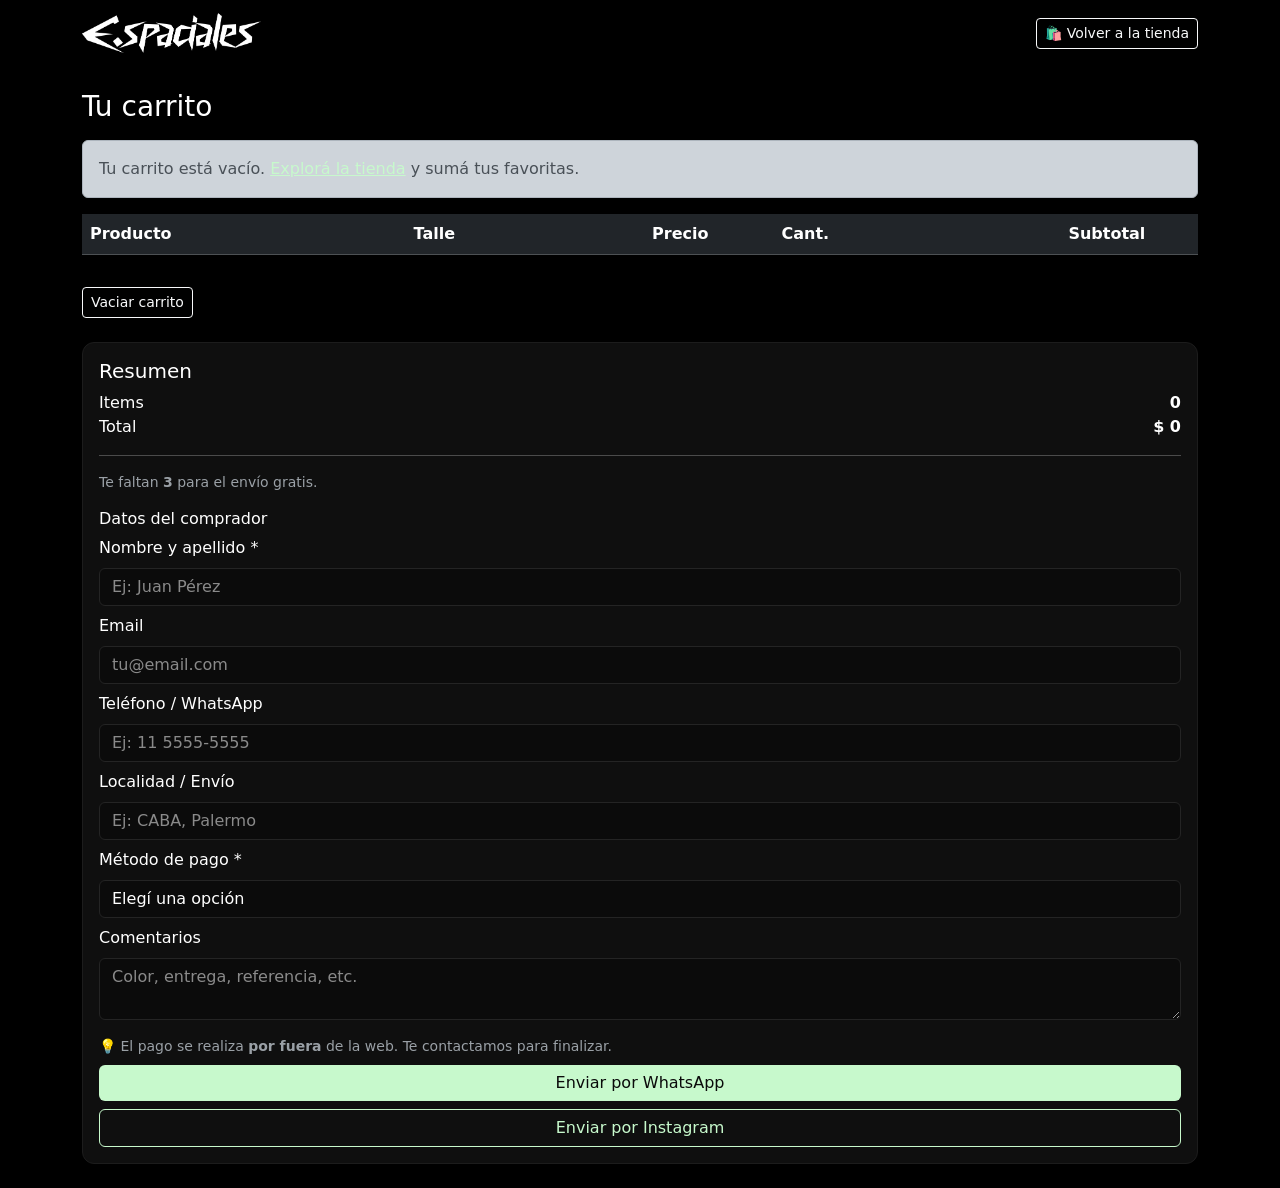
==== carrito.html @ 38c1c947 "subida 12345" ====
<!doctype html>
<html lang="es">
<head>
  <meta charset="utf-8">
  <meta name="viewport" content="width=device-width, initial-scale=1">
  <title>Carrito | Espaciales</title>
  <meta name="description" content="Carrito de compras Espaciales: revisá tu pedido, datos y envío a WhatsApp/Email.">
  <link href="https://cdn.jsdelivr.net/npm/bootstrap@5.3.3/dist/css/bootstrap.min.css" rel="stylesheet">
  <style>
    :root{ --bg:#000; --fg:#fff; --accent:#C7F9CC; --muted:#9aa0a6; }
    html{ scroll-behavior:smooth; }
    body{ background:var(--bg); color:var(--fg); }
    .navbar{ background:#000; }
    .navbar .nav-link, .navbar .navbar-brand{ color:var(--fg); }
    a{ color:var(--accent); }

    /* Carrito (tabla) */
    .table-dark td, .table-dark th{ vertical-align:middle; }
    .qty-btn{ width:2rem; height:2rem; padding:0; line-height:2rem; text-align:center; }

    /* Panel resumen */
    .summary{ background:#0f0f0f; border:1px solid #1c1c1c; border-radius:12px; }
    .muted{ color:var(--muted); }
    .btn-accent{ background:var(--accent); color:#0a0a0a; border:none; }
    .btn-outline-accent{ border:1px solid var(--accent); color:var(--accent); }

    /* Form */
    .form-control, .form-select, .form-check-input{
      background:#0b0b0b; color:#fff; border:1px solid #242424;
    }
    .form-control::placeholder{ color:#8a8a8a; }
    .form-control:focus, .form-select:focus{ border-color:#333; box-shadow:0 0 0 .25rem rgba(199,249,204,.15); }
    .invalid-feedback{ color:#ffa5a5; }

    /* Pedido enviado */
    .order-panel{ background:#0f0f0f; border:1px solid #1c1c1c; border-radius:12px; }
    .order-code{ font-family: ui-monospace, SFMono-Regular, Menlo, monospace; }
    .order-body{ white-space:pre-wrap; background:#0b0b0b; border:1px dashed #2a2a2a; border-radius:8px; padding:12px; }

    /* Imágenes derecha (si las usás en el futuro) */
    .hero-img{ width:100%; height:auto; border-radius:16px; object-fit:cover; max-height:400px; }
  </style>
</head>
<body>
  <nav class="navbar navbar-expand-lg navbar-dark sticky-top">
    <div class="container">
      <a id="brandToShop" class="navbar-brand d-flex align-items-center" href="tienda.html#inicio">
        <!-- AHORA EN LA MISMA CARPETA -->
        <img src="logo.png" alt="Espaciales" style="height: 40px; max-height: 40px; width:auto;">
      </a>
      <div class="ms-auto">
        <a id="backToShop" class="btn btn-sm btn-outline-light" href="tienda.html#tienda">🛍️ Volver a la tienda</a>
      </div>
    </div>
  </nav>

  <div class="container my-4">
    <h1 class="h3 mb-3">Tu carrito</h1>

    <div id="empty" class="alert alert-dark d-none">
      Tu carrito está vacío. <a href="tienda.html#tienda">Explorá la tienda</a> y sumá tus favoritas.
    </div>

    <div id="cartWrap" class="row g-4">
      <!-- IZQUIERDA: Carrito (editable) + Resumen + Datos -->
      <div class="col-12 ">
        <!-- Carrito -->
        <div class="table-responsive mb-3">
          <table class="table table-dark table-hover align-middle">
            <thead>
              <tr>
                <th>Producto</th>
                <th class="text-center">Talle</th>
                <th class="text-end">Precio</th>
                <th class="text-center">Cant.</th>
                <th class="text-end">Subtotal</th>
                <th></th>
              </tr>
            </thead>
            <tbody id="tbody"></tbody>
          </table>
        </div>
        <button id="clearBtn" class="btn btn-outline-light btn-sm mb-4">Vaciar carrito</button>

        <!-- Resumen + Datos -->
        <div class="p-3 summary">
          <h2 class="h5">Resumen</h2>
          <div class="d-flex justify-content-between">
            <span>Items</span><strong id="itemsCount">0</strong>
          </div>
          <div class="d-flex justify-content-between">
            <span>Total</span><strong id="totalPrice">$0</strong>
          </div>
          <hr>
          <div id="shippingMsg" class="muted small mb-3"></div>

          <h3 class="h6 mt-3 mb-2">Datos del comprador</h3>
          <form id="buyerForm" novalidate>
            <div class="mb-2">
              <label class="form-label">Nombre y apellido *</label>
              <input id="bf_name" class="form-control" placeholder="Ej: Juan Pérez" required>
              <div class="invalid-feedback">Ingresá tu nombre.</div>
            </div>
            <div class="mb-2">
              <label class="form-label">Email</label>
              <input id="bf_email" type="email" class="form-control" placeholder="tu@email.com">
              <div class="invalid-feedback">Email inválido.</div>
            </div>
            <div class="mb-2">
              <label class="form-label">Teléfono / WhatsApp</label>
              <input id="bf_phone" class="form-control" placeholder="Ej: 11 5555-5555">
            </div>
            <div class="mb-2">
              <label class="form-label">Localidad / Envío</label>
              <input id="bf_city" class="form-control" placeholder="Ej: CABA, Palermo">
            </div>
            <div class="mb-2">
              <label class="form-label">Método de pago *</label>
              <select id="bf_pay" class="form-select" required>
                <option value="">Elegí una opción</option>
                <option>Transferencia / Depósito</option>
                <option>Mercado Pago (externo)</option>
                <option>Efectivo / a convenir</option>
              </select>
              <div class="invalid-feedback">Elegí el método de pago.</div>
            </div>
            <div class="mb-3">
              <label class="form-label">Comentarios</label>
              <textarea id="bf_notes" class="form-control" rows="2" placeholder="Color, entrega, referencia, etc."></textarea>
            </div>

            <div class="small muted mb-2">
              💡 El pago se realiza <strong>por fuera</strong> de la web. Te contactamos para finalizar.
            </div>

            <div class="d-grid gap-2">
              <button id="sendWA" type="button" class="btn btn-accent">Enviar por WhatsApp</button>
              <button id="sendIG" type="button" class="btn btn-outline-accent">Enviar por Instagram</button>
            </div>
          </form>
        </div>
      </div>
    </div>

    <!-- Pedido enviado (reflejo en la misma página) -->
    <div id="sentPanel" class="order-panel p-3 mt-4 d-none">
      <div class="d-flex justify-content-between align-items-center flex-wrap gap-2">
        <div>
          <strong>Pedido enviado</strong> · Código <span id="sentCode" class="order-code"></span>
        </div>
        <div class="d-flex gap-2">
          <button id="copyMsg" class="btn btn-sm btn-outline-light">Copiar</button>
          <button id="printMsg" class="btn btn-sm btn-light text-dark">Imprimir</button>
        </div>
      </div>
      <div class="mt-2 muted small">Estado: en espera de pago externo.</div>
      <div id="sentBody" class="order-body mt-3"></div>
    </div>
  </div>

  <script>
    // ---------- Config ----------
    const CART_KEY = 'espaciales_cart';
    const LAST_ORDER_KEY = 'espaciales_last_order';
    const WA_NUMBER = '542944607760'; // sin "+"
    const IG_USERNAME = 'e.spaciales';

    // ---------- Utils ----------
    const $ = sel => document.querySelector(sel);
    const money = n => new Intl.NumberFormat('es-AR',{style:'currency',currency:'ARS',maximumFractionDigits:0}).format(n);

    const empty = $('#empty');

    // Carrito (tabla)
    const tbody = $('#tbody');
    const clearBtn = $('#clearBtn');

    // Form
    const buyerForm = $('#buyerForm');
    const fName  = $('#bf_name');
    const fEmail = $('#bf_email');
    const fPhone = $('#bf_phone');
    const fCity  = $('#bf_city');
    const fPay   = $('#bf_pay');
    const fNotes = $('#bf_notes');

    // Resumen
    const itemsCount = $('#itemsCount');
    const totalPrice = $('#totalPrice');
    const shippingMsg = $('#shippingMsg');

    // Acciones
    const sendWA = $('#sendWA');
    const sendIG = $('#sendIG');

    // Panel enviado
    const sentPanel = $('#sentPanel');
    const sentCode = $('#sentCode');
    const sentBody = $('#sentBody');
    const copyMsg = $('#copyMsg');
    const printMsg = $('#printMsg');

    function getCart(){ try{ return JSON.parse(localStorage.getItem(CART_KEY)) || []; }catch{ return []; } }
    function setCart(c){ localStorage.setItem(CART_KEY, JSON.stringify(c)); render(); }

    function qtySum(cart){ return cart.reduce((a,it)=>a+it.qty,0); }
    function total(cart){ return cart.reduce((a,it)=>a+it.qty*it.price,0); }

    // ---------- Render ----------
    function render(){
      const cart = getCart();

      if(cart.length===0){ empty.classList.remove('d-none'); }
      else{ empty.classList.add('d-none'); }

      // cuerpo tabla
      tbody.innerHTML = '';
      for(const it of cart){
        const tr = document.createElement('tr');
        tr.innerHTML = `
          <td>
            <div class="d-flex align-items-center gap-2">
              <div class="rounded border border-secondary" style="width:46px;height:46px; background:#111;"></div>
              <div>
                <div class="fw-semibold">${it.name}</div>
                <div class="text-secondary small">Código: ${it.id}</div>
              </div>
            </div>
          </td>
          <td class="text-center"><span class="badge bg-light text-dark">${it.size}</span></td>
          <td class="text-end">${money(it.price)}</td>
          <td class="text-center">
            <div class="btn-group" role="group" aria-label="Cantidad">
              <button class="btn btn-outline-light btn-sm qty-btn" data-act="dec" data-key="${it.key}">−</button>
              <span class="mx-2">${it.qty}</span>
              <button class="btn btn-outline-light btn-sm qty-btn" data-act="inc" data-key="${it.key}">+</button>
            </div>
          </td>
          <td class="text-end">${money(it.qty*it.price)}</td>
          <td class="text-end">
            <button class="btn btn-outline-danger btn-sm" data-act="del" data-key="${it.key}">✕</button>
          </td>
        `;
        tbody.appendChild(tr);
      }

      // listeners +/−/del
      tbody.querySelectorAll('button[data-key]').forEach(btn=>{
        btn.addEventListener('click', ()=>{
          const key = btn.dataset.key;
          const act = btn.dataset.act;
          const c = getCart();
          const i = c.findIndex(x=>x.key===key);
          if(i<0) return;
          if(act==='inc') c[i].qty += 1;
          if(act==='dec') c[i].qty = Math.max(1, c[i].qty-1);
          if(act==='del') c.splice(i,1);
          setCart(c);
        });
      });

      // resumen
      const cartNow = getCart();
      const count = qtySum(cartNow);
      itemsCount.textContent = count;
      totalPrice.textContent = money(total(cartNow));
      if(count >= 3){
        shippingMsg.innerHTML = '🎉 Tenés <strong>envío gratis</strong> por 3 o más remeras.';
      }else{
        shippingMsg.innerHTML = `Te faltan <strong>${Math.max(0,3-count)}</strong> para el envío gratis.`;
      }
    }

    // Vaciar carrito
    clearBtn.addEventListener('click', ()=>{
      if(confirm('¿Vaciar carrito?')) { localStorage.removeItem(CART_KEY); render(); }
    });

    // ---------- Validaciones ----------
    function markInvalid(input, invalid){ input.classList.toggle('is-invalid', invalid); }

    function validateBuyer(){
      let ok = true;
      markInvalid(fName, !fName.value.trim()); if(!fName.value.trim()) ok = false;
      markInvalid(fPay, !fPay.value.trim());   if(!fPay.value.trim()) ok = false;

      const hasEmail = fEmail.value.trim().length > 0;
      const hasPhone = fPhone.value.trim().length > 0;
      if(!hasEmail && !hasPhone){
        markInvalid(fEmail, true); markInvalid(fPhone, true); ok = false;
      }else{
        markInvalid(fEmail, false); markInvalid(fPhone, false);
      }

      if(hasEmail){
        const re = /^[^\s@]+@[^\s@]+\.[^\s@]+$/;
        const bad = !re.test(fEmail.value.trim());
        markInvalid(fEmail, bad); if(bad) ok = false;
      }
      return ok;
    }

    // ---------- Mensaje de pedido ----------
    function genOrderCode(){
      return 'ESP-' + Math.random().toString(36).slice(2,8).toUpperCase() + Date.now().toString(36).slice(-2).toUpperCase();
    }

    function buildMessage(cart, buyer, code){
      const lines = [];
      lines.push(`Pedido Espaciales — ${code}`);
      lines.push('');
      lines.push(`Cliente: ${buyer.name}`);
      if(buyer.city)  lines.push(`Localidad/Envío: ${buyer.city}`);
      if(buyer.email) lines.push(`Email: ${buyer.email}`);
      if(buyer.phone) lines.push(`Tel/WA: ${buyer.phone}`);
      lines.push(`Método de pago: ${buyer.pay}`);
      lines.push('');
      lines.push('Items:');
      for(const it of cart){
        const sub = it.qty * it.price;
        lines.push(`- ${it.name} (Talle ${it.size}) x${it.qty} — ${money(sub)}`);
      }
      lines.push('');
      const count = qtySum(cart);
      const tot = total(cart);
      lines.push(`Cantidad: ${count}`);
      lines.push(`Total a pagar: ${money(tot)}`);
      if(count >= 3) lines.push('Incluye envío gratis por 3+ remeras.');
      if(buyer.notes){
        lines.push('');
        lines.push('Comentarios:');
        lines.push(buyer.notes);
      }
      return lines.join('\n');
    }

    function saveLastOrder(order){ localStorage.setItem(LAST_ORDER_KEY, JSON.stringify(order)); }

    function showSentPanel(order){
      sentCode.textContent = order.code;
      sentBody.textContent = order.body;
      sentPanel.classList.remove('d-none');
      sentPanel.scrollIntoView({behavior:'smooth', block:'start'});
    }

    function loadLastOrder(){
      try{
        const data = JSON.parse(localStorage.getItem(LAST_ORDER_KEY) || 'null');
        if(data && data.code && data.body){ showSentPanel(data); }
      }catch{}
    }

    // ---------- Limpieza de RESUMEN al salir del carrito ----------
    function clearOrderSummary(){
      try{ localStorage.removeItem(LAST_ORDER_KEY); }catch{}
      sentPanel.classList.add('d-none');
      sentCode.textContent = '';
      sentBody.textContent = '';
      if (buyerForm) {
        buyerForm.reset();
        [fName,fEmail,fPhone,fCity,fPay,fNotes].forEach(el => el && el.classList.remove('is-invalid'));
      }
    }
    document.querySelectorAll('a[href^="tienda.html"]').forEach(a=>{
      a.addEventListener('click', clearOrderSummary, { capture:true });
    });
    window.addEventListener('pagehide', clearOrderSummary);

    // ---------- Envío por WhatsApp / Instagram ----------
    function composeBuyer(){
      return {
        name: fName.value.trim(),
        email: fEmail.value.trim(),
        phone: fPhone.value.trim(),
        city:  fCity.value.trim(),
        pay:   fPay.value.trim(),
        notes: fNotes.value.trim()
      };
    }

    async function handleSend(kind){
      const cart = getCart();
      if(cart.length === 0){ alert('Tu carrito está vacío'); return; }
      if(!validateBuyer()){
        alert('Completá los campos obligatorios (nombre, método de pago y un contacto).');
        return;
      }

      const buyer = composeBuyer();
      const code = genOrderCode();
      const body = buildMessage(cart, buyer, code);

      const order = { code, body, buyer, at: Date.now() };
      saveLastOrder(order);
      showSentPanel(order);

      if(kind === 'wa'){
        if(!WA_NUMBER || WA_NUMBER.length < 8){
          alert('Configurá tu número de WhatsApp en el código (WA_NUMBER).'); return;
        }
        const url = `https://wa.me/${WA_NUMBER}?text=${encodeURIComponent(body)}`;
        window.open(url, '_blank');
      }

      if(kind === 'ig'){
        // Intentamos copiar el texto para que lo pegues en el DM
        try{
          await navigator.clipboard.writeText(body);
          alert('Abrí Instagram. El resumen fue copiado al portapapeles: pegalo en el chat 👌');
        }catch{
          alert('Abrí Instagram. Si no se copió automáticamente, usá el botón "Copiar" del resumen.');
        }
        const igUrl = `https://ig.me/m/${IG_USERNAME}`;
        window.open(igUrl, '_blank');
      }
    }

    sendWA.addEventListener('click', ()=>handleSend('wa'));
    sendIG.addEventListener('click', ()=>handleSend('ig'));

    copyMsg.addEventListener('click', async ()=>{
      try{
        await navigator.clipboard.writeText(sentBody.textContent || '');
        copyMsg.textContent = 'Copiado ✔';
        setTimeout(()=> copyMsg.textContent = 'Copiar', 1200);
      }catch{ alert('No se pudo copiar. Copiá manualmente.'); }
    });
    printMsg.addEventListener('click', ()=>window.print());

    // ---------- Init ----------
    render();
    loadLastOrder();
  </script>
</body>
</html>
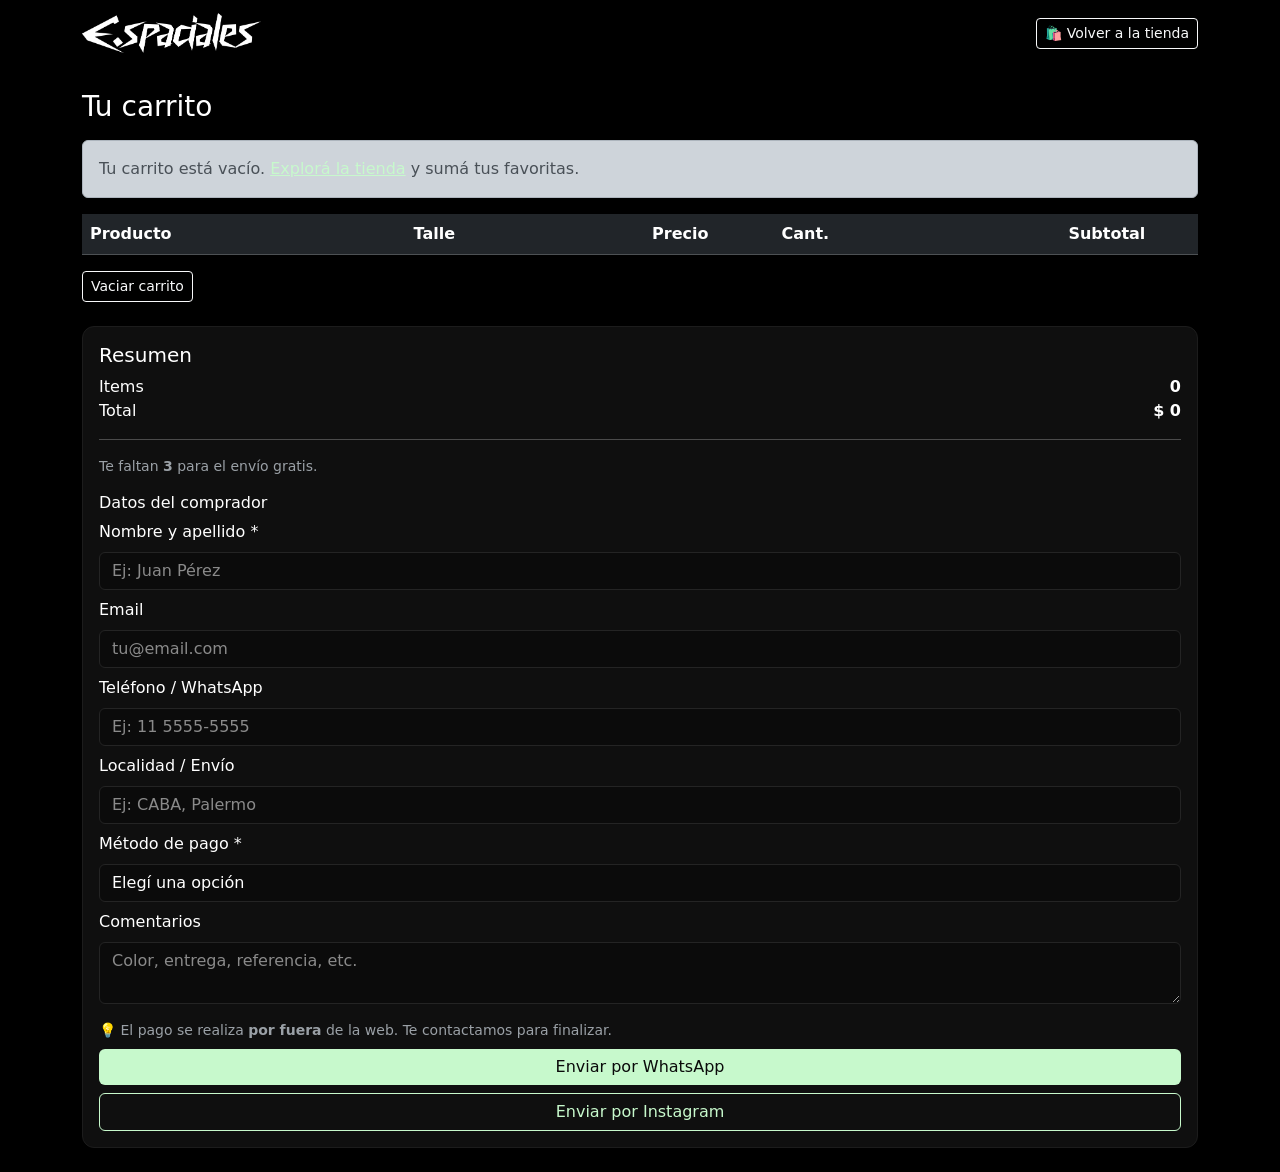
==== commit 44a69aa6: "Update carrito.html" ====
--- a/carrito.html
+++ b/carrito.html
@@ -14,9 +14,36 @@
     .navbar .nav-link, .navbar .navbar-brand{ color:var(--fg); }
     a{ color:var(--accent); }
 
-    /* Carrito (tabla) */
+    /* Tabla */
     .table-dark td, .table-dark th{ vertical-align:middle; }
     .qty-btn{ width:2rem; height:2rem; padding:0; line-height:2rem; text-align:center; }
+
+    /* En desktop dejo overflow visible para que el hover grande no se recorte */
+    @media (min-width: 992px){
+      .table-responsive{ overflow:visible; }
+    }
+
+    /* Miniatura + hover */
+    .thumb-wrap{ width:46px; height:46px; position:relative; flex:0 0 46px; overflow:visible; }
+    .thumb{
+      width:100%; height:100%; object-fit:cover; border-radius:8px; display:block;
+      transition:transform .18s ease, box-shadow .18s ease; cursor:zoom-in;
+    }
+    @media (hover:hover) and (pointer:fine){
+      .thumb:hover{ transform:scale(3.2); transform-origin:left center; box-shadow:0 14px 36px rgba(0,0,0,.55); z-index:3; position:relative; }
+    }
+
+    /* Preview flotante en desktop (evita que se corte con bordes) */
+    .hover-preview{
+      position:fixed; z-index:2000; pointer-events:none; filter:drop-shadow(0 18px 42px rgba(0,0,0,.6));
+    }
+    .hover-preview img{ width:300px; max-height:70vh; border-radius:12px; background:#000; display:block; }
+    @media (max-width: 991.98px){ .hover-preview{ display:none; } }
+
+    /* Lightbox */
+    .lightbox{ position:fixed; inset:0; background:rgba(0,0,0,.86); display:none; align-items:center; justify-content:center; z-index:2050; padding:24px; }
+    .lightbox.open{ display:flex; }
+    .lightbox img{ max-width:90vw; max-height:90vh; border-radius:12px; box-shadow:0 20px 50px rgba(0,0,0,.7); }
 
     /* Panel resumen */
     .summary{ background:#0f0f0f; border:1px solid #1c1c1c; border-radius:12px; }
@@ -25,9 +52,7 @@
     .btn-outline-accent{ border:1px solid var(--accent); color:var(--accent); }
 
     /* Form */
-    .form-control, .form-select, .form-check-input{
-      background:#0b0b0b; color:#fff; border:1px solid #242424;
-    }
+    .form-control, .form-select, .form-check-input{ background:#0b0b0b; color:#fff; border:1px solid #242424; }
     .form-control::placeholder{ color:#8a8a8a; }
     .form-control:focus, .form-select:focus{ border-color:#333; box-shadow:0 0 0 .25rem rgba(199,249,204,.15); }
     .invalid-feedback{ color:#ffa5a5; }
@@ -37,19 +62,28 @@
     .order-code{ font-family: ui-monospace, SFMono-Regular, Menlo, monospace; }
     .order-body{ white-space:pre-wrap; background:#0b0b0b; border:1px dashed #2a2a2a; border-radius:8px; padding:12px; }
 
-    /* Imágenes derecha (si las usás en el futuro) */
-    .hero-img{ width:100%; height:auto; border-radius:16px; object-fit:cover; max-height:400px; }
+    /* ===== Mobile tweaks: más chico y sin scroll horizontal ===== */
+    @media (max-width: 576px){
+      .container{ padding-left:12px; padding-right:12px; }
+      .table{ font-size:.92rem; }
+      .thumb-wrap{ width:38px; height:38px; }
+      .qty-btn{ width:1.75rem; height:1.75rem; line-height:1.75rem; }
+      /* oculto columna "Precio" para ganar ancho (dejamos Subtotal) */
+      table thead th:nth-child(3),
+      table tbody td:nth-child(3){ display:none; }
+      /* evito barras horizontales dentro de la tabla */
+      .table-responsive{ overflow-x:hidden; }
+    }
   </style>
 </head>
 <body>
   <nav class="navbar navbar-expand-lg navbar-dark sticky-top">
     <div class="container">
-      <a id="brandToShop" class="navbar-brand d-flex align-items-center" href="tienda.html#inicio">
-        <!-- AHORA EN LA MISMA CARPETA -->
+      <a class="navbar-brand d-flex align-items-center" href="index.html#inicio">
         <img src="logo.png" alt="Espaciales" style="height: 40px; max-height: 40px; width:auto;">
       </a>
       <div class="ms-auto">
-        <a id="backToShop" class="btn btn-sm btn-outline-light" href="tienda.html#tienda">🛍️ Volver a la tienda</a>
+        <a class="btn btn-sm btn-outline-light" href="index.html#tienda">🛍️ Volver a la tienda</a>
       </div>
     </div>
   </nav>
@@ -58,13 +92,11 @@
     <h1 class="h3 mb-3">Tu carrito</h1>
 
     <div id="empty" class="alert alert-dark d-none">
-      Tu carrito está vacío. <a href="tienda.html#tienda">Explorá la tienda</a> y sumá tus favoritas.
+      Tu carrito está vacío. <a href="index.html#tienda">Explorá la tienda</a> y sumá tus favoritas.
     </div>
 
-    <div id="cartWrap" class="row g-4">
-      <!-- IZQUIERDA: Carrito (editable) + Resumen + Datos -->
-      <div class="col-12 ">
-        <!-- Carrito -->
+    <div class="row g-4">
+      <div class="col-12">
         <div class="table-responsive mb-3">
           <table class="table table-dark table-hover align-middle">
             <thead>
@@ -82,15 +114,10 @@
         </div>
         <button id="clearBtn" class="btn btn-outline-light btn-sm mb-4">Vaciar carrito</button>
 
-        <!-- Resumen + Datos -->
         <div class="p-3 summary">
           <h2 class="h5">Resumen</h2>
-          <div class="d-flex justify-content-between">
-            <span>Items</span><strong id="itemsCount">0</strong>
-          </div>
-          <div class="d-flex justify-content-between">
-            <span>Total</span><strong id="totalPrice">$0</strong>
-          </div>
+          <div class="d-flex justify-content-between"><span>Items</span><strong id="itemsCount">0</strong></div>
+          <div class="d-flex justify-content-between"><span>Total</span><strong id="totalPrice">$0</strong></div>
           <hr>
           <div id="shippingMsg" class="muted small mb-3"></div>
 
@@ -129,9 +156,7 @@
               <textarea id="bf_notes" class="form-control" rows="2" placeholder="Color, entrega, referencia, etc."></textarea>
             </div>
 
-            <div class="small muted mb-2">
-              💡 El pago se realiza <strong>por fuera</strong> de la web. Te contactamos para finalizar.
-            </div>
+            <div class="small muted mb-2">💡 El pago se realiza <strong>por fuera</strong> de la web. Te contactamos para finalizar.</div>
 
             <div class="d-grid gap-2">
               <button id="sendWA" type="button" class="btn btn-accent">Enviar por WhatsApp</button>
@@ -142,12 +167,10 @@
       </div>
     </div>
 
-    <!-- Pedido enviado (reflejo en la misma página) -->
+    <!-- Pedido enviado -->
     <div id="sentPanel" class="order-panel p-3 mt-4 d-none">
       <div class="d-flex justify-content-between align-items-center flex-wrap gap-2">
-        <div>
-          <strong>Pedido enviado</strong> · Código <span id="sentCode" class="order-code"></span>
-        </div>
+        <div><strong>Pedido enviado</strong> · Código <span id="sentCode" class="order-code"></span></div>
         <div class="d-flex gap-2">
           <button id="copyMsg" class="btn btn-sm btn-outline-light">Copiar</button>
           <button id="printMsg" class="btn btn-sm btn-light text-dark">Imprimir</button>
@@ -158,75 +181,52 @@
     </div>
   </div>
 
+  <!-- Lightbox -->
+  <div id="lightbox" class="lightbox" aria-hidden="true" role="dialog">
+    <img id="lightboxImg" alt="Vista ampliada">
+  </div>
+
   <script>
-    // ---------- Config ----------
+    /* ---------- Config/Utils ---------- */
     const CART_KEY = 'espaciales_cart';
     const LAST_ORDER_KEY = 'espaciales_last_order';
-    const WA_NUMBER = '542944607760'; // sin "+"
+    const WA_NUMBER = '542944607760';
     const IG_USERNAME = 'e.spaciales';
-
-    // ---------- Utils ----------
-    const $ = sel => document.querySelector(sel);
+    const $ = s => document.querySelector(s);
     const money = n => new Intl.NumberFormat('es-AR',{style:'currency',currency:'ARS',maximumFractionDigits:0}).format(n);
 
-    const empty = $('#empty');
-
-    // Carrito (tabla)
     const tbody = $('#tbody');
     const clearBtn = $('#clearBtn');
-
-    // Form
+    const empty = $('#empty');
     const buyerForm = $('#buyerForm');
-    const fName  = $('#bf_name');
-    const fEmail = $('#bf_email');
-    const fPhone = $('#bf_phone');
-    const fCity  = $('#bf_city');
-    const fPay   = $('#bf_pay');
-    const fNotes = $('#bf_notes');
-
-    // Resumen
-    const itemsCount = $('#itemsCount');
-    const totalPrice = $('#totalPrice');
-    const shippingMsg = $('#shippingMsg');
-
-    // Acciones
-    const sendWA = $('#sendWA');
-    const sendIG = $('#sendIG');
-
-    // Panel enviado
-    const sentPanel = $('#sentPanel');
-    const sentCode = $('#sentCode');
-    const sentBody = $('#sentBody');
-    const copyMsg = $('#copyMsg');
-    const printMsg = $('#printMsg');
-
-    function getCart(){ try{ return JSON.parse(localStorage.getItem(CART_KEY)) || []; }catch{ return []; } }
-    function setCart(c){ localStorage.setItem(CART_KEY, JSON.stringify(c)); render(); }
-
-    function qtySum(cart){ return cart.reduce((a,it)=>a+it.qty,0); }
-    function total(cart){ return cart.reduce((a,it)=>a+it.qty*it.price,0); }
-
-    // ---------- Render ----------
+    const fName=$('#bf_name'), fEmail=$('#bf_email'), fPhone=$('#bf_phone'), fCity=$('#bf_city'), fPay=$('#bf_pay'), fNotes=$('#bf_notes');
+    const itemsCount=$('#itemsCount'), totalPrice=$('#totalPrice'), shippingMsg=$('#shippingMsg');
+    const sendWA=$('#sendWA'), sendIG=$('#sendIG');
+    const sentPanel=$('#sentPanel'), sentCode=$('#sentCode'), sentBody=$('#sentBody'), copyMsg=$('#copyMsg'), printMsg=$('#printMsg');
+
+    const getCart = () => { try{ return JSON.parse(localStorage.getItem(CART_KEY)) || []; }catch{ localStorage.removeItem(CART_KEY); return []; } };
+    const setCart = c => { localStorage.setItem(CART_KEY, JSON.stringify(c)); render(); };
+    const qtySum = c => c.reduce((a,it)=>a+it.qty,0);
+    const total  = c => c.reduce((a,it)=>a+it.qty*it.price,0);
+
+    /* ---------- Render ---------- */
     function render(){
       const cart = getCart();
-
-      if(cart.length===0){ empty.classList.remove('d-none'); }
-      else{ empty.classList.add('d-none'); }
-
-      // cuerpo tabla
+      empty.classList.toggle('d-none', cart.length!==0);
       tbody.innerHTML = '';
+
       for(const it of cart){
+        const img = it.img || it.image || it.imageUrl || it.photo || it.thumb || '';
+        const full = it.imgFull || it.full || img;
+        const thumbHtml = img
+          ? `<div class="thumb-wrap"><img class="thumb" src="${img}" data-full="${full}" alt="${(it.name||'Producto')}" loading="lazy"></div>`
+          : `<div class="rounded border border-secondary" style="width:46px;height:46px; background:#111;"></div>`;
+
         const tr = document.createElement('tr');
         tr.innerHTML = `
-          <td>
-            <div class="d-flex align-items-center gap-2">
-              <div class="rounded border border-secondary" style="width:46px;height:46px; background:#111;"></div>
-              <div>
-                <div class="fw-semibold">${it.name}</div>
-                <div class="text-secondary small">Código: ${it.id}</div>
-              </div>
-            </div>
-          </td>
+          <td><div class="d-flex align-items-center gap-2">${thumbHtml}
+            <div><div class="fw-semibold">${it.name}</div><div class="text-secondary small">Código: ${it.id}</div></div>
+          </div></td>
           <td class="text-center"><span class="badge bg-light text-dark">${it.size}</span></td>
           <td class="text-end">${money(it.price)}</td>
           <td class="text-center">
@@ -237,21 +237,15 @@
             </div>
           </td>
           <td class="text-end">${money(it.qty*it.price)}</td>
-          <td class="text-end">
-            <button class="btn btn-outline-danger btn-sm" data-act="del" data-key="${it.key}">✕</button>
-          </td>
+          <td class="text-end"><button class="btn btn-outline-danger btn-sm" data-act="del" data-key="${it.key}">✕</button></td>
         `;
         tbody.appendChild(tr);
       }
 
-      // listeners +/−/del
       tbody.querySelectorAll('button[data-key]').forEach(btn=>{
         btn.addEventListener('click', ()=>{
-          const key = btn.dataset.key;
-          const act = btn.dataset.act;
-          const c = getCart();
-          const i = c.findIndex(x=>x.key===key);
-          if(i<0) return;
+          const key = btn.dataset.key, act = btn.dataset.act;
+          const c = getCart(); const i = c.findIndex(x=>x.key===key); if(i<0) return;
           if(act==='inc') c[i].qty += 1;
           if(act==='dec') c[i].qty = Math.max(1, c[i].qty-1);
           if(act==='del') c.splice(i,1);
@@ -259,177 +253,93 @@
         });
       });
 
-      // resumen
       const cartNow = getCart();
       const count = qtySum(cartNow);
       itemsCount.textContent = count;
       totalPrice.textContent = money(total(cartNow));
-      if(count >= 3){
-        shippingMsg.innerHTML = '🎉 Tenés <strong>envío gratis</strong> por 3 o más remeras.';
-      }else{
-        shippingMsg.innerHTML = `Te faltan <strong>${Math.max(0,3-count)}</strong> para el envío gratis.`;
+      shippingMsg.innerHTML = (count>=3) ? '🎉 Tenés <strong>envío gratis</strong> por 3 o más remeras.' : `Te faltan <strong>${Math.max(0,3-count)}</strong> para el envío gratis.`;
+    }
+
+    /* ---------- Acciones ---------- */
+    clearBtn.addEventListener('click', ()=>{ if(confirm('¿Vaciar carrito?')){ localStorage.removeItem(CART_KEY); render(); } });
+
+    function validateBuyer(){
+      let ok = true; const mark=(el,b)=>el.classList.toggle('is-invalid',b);
+      mark(fName,!fName.value.trim()); if(!fName.value.trim()) ok=false;
+      mark(fPay,!fPay.value.trim());   if(!fPay.value.trim()) ok=false;
+      const hasEmail=!!fEmail.value.trim(), hasPhone=!!fPhone.value.trim();
+      if(!hasEmail && !hasPhone){ mark(fEmail,true); mark(fPhone,true); ok=false; } else { mark(fEmail,false); mark(fPhone,false); }
+      if(hasEmail){ const re=/^[^\s@]+@[^\s@]+\.[^\s@]+$/; const bad=!re.test(fEmail.value.trim()); mark(fEmail,bad); if(bad) ok=false; }
+      return ok;
+    }
+    const composeBuyer=()=>({ name:fName.value.trim(), email:fEmail.value.trim(), phone:fPhone.value.trim(), city:fCity.value.trim(), pay:fPay.value.trim(), notes:fNotes.value.trim() });
+    const genOrderCode=()=> 'ESP-'+Math.random().toString(36).slice(2,8).toUpperCase()+Date.now().toString(36).slice(-2).toUpperCase();
+    function buildMessage(cart,buyer,code){
+      const L=[]; L.push(`Pedido Espaciales — ${code}`,'',`Cliente: ${buyer.name}`);
+      if(buyer.city) L.push(`Localidad/Envío: ${buyer.city}`); if(buyer.email) L.push(`Email: ${buyer.email}`); if(buyer.phone) L.push(`Tel/WA: ${buyer.phone}`);
+      L.push(`Método de pago: ${buyer.pay}`,'','Items:'); for(const it of cart){ L.push(`- ${it.name} (Talle ${it.size}) x${it.qty} — ${money(it.qty*it.price)}`); }
+      const count=qtySum(cart), tot=total(cart); L.push('',`Cantidad: ${count}`,`Total a pagar: ${money(tot)}`); if(count>=3) L.push('Incluye envío gratis por 3+ remeras.');
+      if(buyer.notes){ L.push('','Comentarios:',buyer.notes); } return L.join('\n');
+    }
+    function saveLastOrder(order){ localStorage.setItem(LAST_ORDER_KEY, JSON.stringify(order)); }
+    function showSentPanel(order){ sentCode.textContent=order.code; sentBody.textContent=order.body; sentPanel.classList.remove('d-none'); sentPanel.scrollIntoView({behavior:'smooth'}); }
+    function loadLastOrder(){ try{ const d=JSON.parse(localStorage.getItem(LAST_ORDER_KEY)||'null'); if(d&&d.code&&d.body) showSentPanel(d); }catch{} }
+
+    async function handleSend(kind){
+      const cart=getCart();
+      if(cart.length===0) return alert('Tu carrito está vacío');
+      if(!validateBuyer()) return alert('Completá los campos obligatorios (nombre, método de pago y un contacto).');
+
+      const buyer=composeBuyer(); const code=genOrderCode(); const body=buildMessage(cart,buyer,code);
+      const order={ code, body, buyer, at:Date.now() }; saveLastOrder(order); showSentPanel(order);
+
+      if(kind==='wa'){
+        if(!WA_NUMBER || WA_NUMBER.length<8) return alert('Configurá tu número de WhatsApp en el código (WA_NUMBER).');
+        window.open(`https://wa.me/${WA_NUMBER}?text=${encodeURIComponent(body)}`,'_blank');
       }
-    }
-
-    // Vaciar carrito
-    clearBtn.addEventListener('click', ()=>{
-      if(confirm('¿Vaciar carrito?')) { localStorage.removeItem(CART_KEY); render(); }
+      if(kind==='ig'){
+        try{ await navigator.clipboard.writeText(body); alert('Abrí Instagram. El resumen fue copiado al portapapeles: pegalo en el chat 👌'); }
+        catch{ alert('Abrí Instagram. Si no se copió automáticamente, usá el botón "Copiar" del resumen.'); }
+        window.open(`https://ig.me/m/${IG_USERNAME}`,'_blank');
+      }
+    }
+    $('#sendWA').addEventListener('click', ()=>handleSend('wa'));
+    $('#sendIG').addEventListener('click', ()=>handleSend('ig'));
+    $('#copyMsg').addEventListener('click', async ()=>{
+      try{ await navigator.clipboard.writeText(sentBody.textContent||''); copyMsg.textContent='Copiado ✔'; setTimeout(()=>copyMsg.textContent='Copiar',1200); }
+      catch{ alert('No se pudo copiar. Copiá manualmente.'); }
     });
-
-    // ---------- Validaciones ----------
-    function markInvalid(input, invalid){ input.classList.toggle('is-invalid', invalid); }
-
-    function validateBuyer(){
-      let ok = true;
-      markInvalid(fName, !fName.value.trim()); if(!fName.value.trim()) ok = false;
-      markInvalid(fPay, !fPay.value.trim());   if(!fPay.value.trim()) ok = false;
-
-      const hasEmail = fEmail.value.trim().length > 0;
-      const hasPhone = fPhone.value.trim().length > 0;
-      if(!hasEmail && !hasPhone){
-        markInvalid(fEmail, true); markInvalid(fPhone, true); ok = false;
-      }else{
-        markInvalid(fEmail, false); markInvalid(fPhone, false);
+    $('#printMsg').addEventListener('click', ()=>window.print());
+
+    /* ---------- Hover preview (desktop) ---------- */
+    (function(){
+      const supportsHover = window.matchMedia('(hover: hover) and (pointer: fine)').matches;
+      if(!supportsHover) return;
+      let hp=null;
+      function show(src){ hide(); hp=document.createElement('div'); hp.className='hover-preview'; const im=new Image(); im.src=src; hp.appendChild(im); document.body.appendChild(hp); }
+      function pos(x,y){
+        if(!hp) return;
+        const pad=16, vw=document.documentElement.clientWidth, vh=document.documentElement.clientHeight, w=hp.offsetWidth||300, h=hp.offsetHeight||300;
+        let left=x+18, top=y-h/2; if(left+w+pad>vw) left=x-w-18; if(left<pad) left=pad; if(top<pad) top=pad; if(top+h+pad>vh) top=vh-h-pad;
+        hp.style.left=left+'px'; hp.style.top=top+'px';
       }
-
-      if(hasEmail){
-        const re = /^[^\s@]+@[^\s@]+\.[^\s@]+$/;
-        const bad = !re.test(fEmail.value.trim());
-        markInvalid(fEmail, bad); if(bad) ok = false;
-      }
-      return ok;
-    }
-
-    // ---------- Mensaje de pedido ----------
-    function genOrderCode(){
-      return 'ESP-' + Math.random().toString(36).slice(2,8).toUpperCase() + Date.now().toString(36).slice(-2).toUpperCase();
-    }
-
-    function buildMessage(cart, buyer, code){
-      const lines = [];
-      lines.push(`Pedido Espaciales — ${code}`);
-      lines.push('');
-      lines.push(`Cliente: ${buyer.name}`);
-      if(buyer.city)  lines.push(`Localidad/Envío: ${buyer.city}`);
-      if(buyer.email) lines.push(`Email: ${buyer.email}`);
-      if(buyer.phone) lines.push(`Tel/WA: ${buyer.phone}`);
-      lines.push(`Método de pago: ${buyer.pay}`);
-      lines.push('');
-      lines.push('Items:');
-      for(const it of cart){
-        const sub = it.qty * it.price;
-        lines.push(`- ${it.name} (Talle ${it.size}) x${it.qty} — ${money(sub)}`);
-      }
-      lines.push('');
-      const count = qtySum(cart);
-      const tot = total(cart);
-      lines.push(`Cantidad: ${count}`);
-      lines.push(`Total a pagar: ${money(tot)}`);
-      if(count >= 3) lines.push('Incluye envío gratis por 3+ remeras.');
-      if(buyer.notes){
-        lines.push('');
-        lines.push('Comentarios:');
-        lines.push(buyer.notes);
-      }
-      return lines.join('\n');
-    }
-
-    function saveLastOrder(order){ localStorage.setItem(LAST_ORDER_KEY, JSON.stringify(order)); }
-
-    function showSentPanel(order){
-      sentCode.textContent = order.code;
-      sentBody.textContent = order.body;
-      sentPanel.classList.remove('d-none');
-      sentPanel.scrollIntoView({behavior:'smooth', block:'start'});
-    }
-
-    function loadLastOrder(){
-      try{
-        const data = JSON.parse(localStorage.getItem(LAST_ORDER_KEY) || 'null');
-        if(data && data.code && data.body){ showSentPanel(data); }
-      }catch{}
-    }
-
-    // ---------- Limpieza de RESUMEN al salir del carrito ----------
-    function clearOrderSummary(){
-      try{ localStorage.removeItem(LAST_ORDER_KEY); }catch{}
-      sentPanel.classList.add('d-none');
-      sentCode.textContent = '';
-      sentBody.textContent = '';
-      if (buyerForm) {
-        buyerForm.reset();
-        [fName,fEmail,fPhone,fCity,fPay,fNotes].forEach(el => el && el.classList.remove('is-invalid'));
-      }
-    }
-    document.querySelectorAll('a[href^="tienda.html"]').forEach(a=>{
-      a.addEventListener('click', clearOrderSummary, { capture:true });
+      function hide(){ if(hp){ hp.remove(); hp=null; } }
+      tbody.addEventListener('mouseover', e=>{ const t=e.target.closest('.thumb'); if(!t) return; show(t.dataset.full||t.src); pos(e.clientX,e.clientY); });
+      tbody.addEventListener('mousemove', e=>pos(e.clientX,e.clientY));
+      tbody.addEventListener('mouseout', e=>{ if(e.target.closest('.thumb')) hide(); });
+      window.addEventListener('scroll', hide, {passive:true});
+    })();
+
+    /* ---------- Lightbox (click) ---------- */
+    document.addEventListener('click', e=>{
+      const imgEl=e.target.closest('.thumb'); if(!imgEl) return;
+      const src=imgEl.dataset.full||imgEl.getAttribute('src'); if(!src) return;
+      const lb=$('#lightbox'); const lbImg=$('#lightboxImg'); if(lbImg) lbImg.src=src; lb.classList.add('open');
     });
-    window.addEventListener('pagehide', clearOrderSummary);
-
-    // ---------- Envío por WhatsApp / Instagram ----------
-    function composeBuyer(){
-      return {
-        name: fName.value.trim(),
-        email: fEmail.value.trim(),
-        phone: fPhone.value.trim(),
-        city:  fCity.value.trim(),
-        pay:   fPay.value.trim(),
-        notes: fNotes.value.trim()
-      };
-    }
-
-    async function handleSend(kind){
-      const cart = getCart();
-      if(cart.length === 0){ alert('Tu carrito está vacío'); return; }
-      if(!validateBuyer()){
-        alert('Completá los campos obligatorios (nombre, método de pago y un contacto).');
-        return;
-      }
-
-      const buyer = composeBuyer();
-      const code = genOrderCode();
-      const body = buildMessage(cart, buyer, code);
-
-      const order = { code, body, buyer, at: Date.now() };
-      saveLastOrder(order);
-      showSentPanel(order);
-
-      if(kind === 'wa'){
-        if(!WA_NUMBER || WA_NUMBER.length < 8){
-          alert('Configurá tu número de WhatsApp en el código (WA_NUMBER).'); return;
-        }
-        const url = `https://wa.me/${WA_NUMBER}?text=${encodeURIComponent(body)}`;
-        window.open(url, '_blank');
-      }
-
-      if(kind === 'ig'){
-        // Intentamos copiar el texto para que lo pegues en el DM
-        try{
-          await navigator.clipboard.writeText(body);
-          alert('Abrí Instagram. El resumen fue copiado al portapapeles: pegalo en el chat 👌');
-        }catch{
-          alert('Abrí Instagram. Si no se copió automáticamente, usá el botón "Copiar" del resumen.');
-        }
-        const igUrl = `https://ig.me/m/${IG_USERNAME}`;
-        window.open(igUrl, '_blank');
-      }
-    }
-
-    sendWA.addEventListener('click', ()=>handleSend('wa'));
-    sendIG.addEventListener('click', ()=>handleSend('ig'));
-
-    copyMsg.addEventListener('click', async ()=>{
-      try{
-        await navigator.clipboard.writeText(sentBody.textContent || '');
-        copyMsg.textContent = 'Copiado ✔';
-        setTimeout(()=> copyMsg.textContent = 'Copiar', 1200);
-      }catch{ alert('No se pudo copiar. Copiá manualmente.'); }
-    });
-    printMsg.addEventListener('click', ()=>window.print());
-
-    // ---------- Init ----------
-    render();
-    loadLastOrder();
+    (function(){ const lb=$('#lightbox'); if(!lb) return; lb.addEventListener('click', ()=>{ const lbImg=$('#lightboxImg'); lb.classList.remove('open'); if(lbImg) lbImg.src=''; }); })();
+
+    /* ---------- Init ---------- */
+    render(); loadLastOrder();
   </script>
 </body>
 </html>
